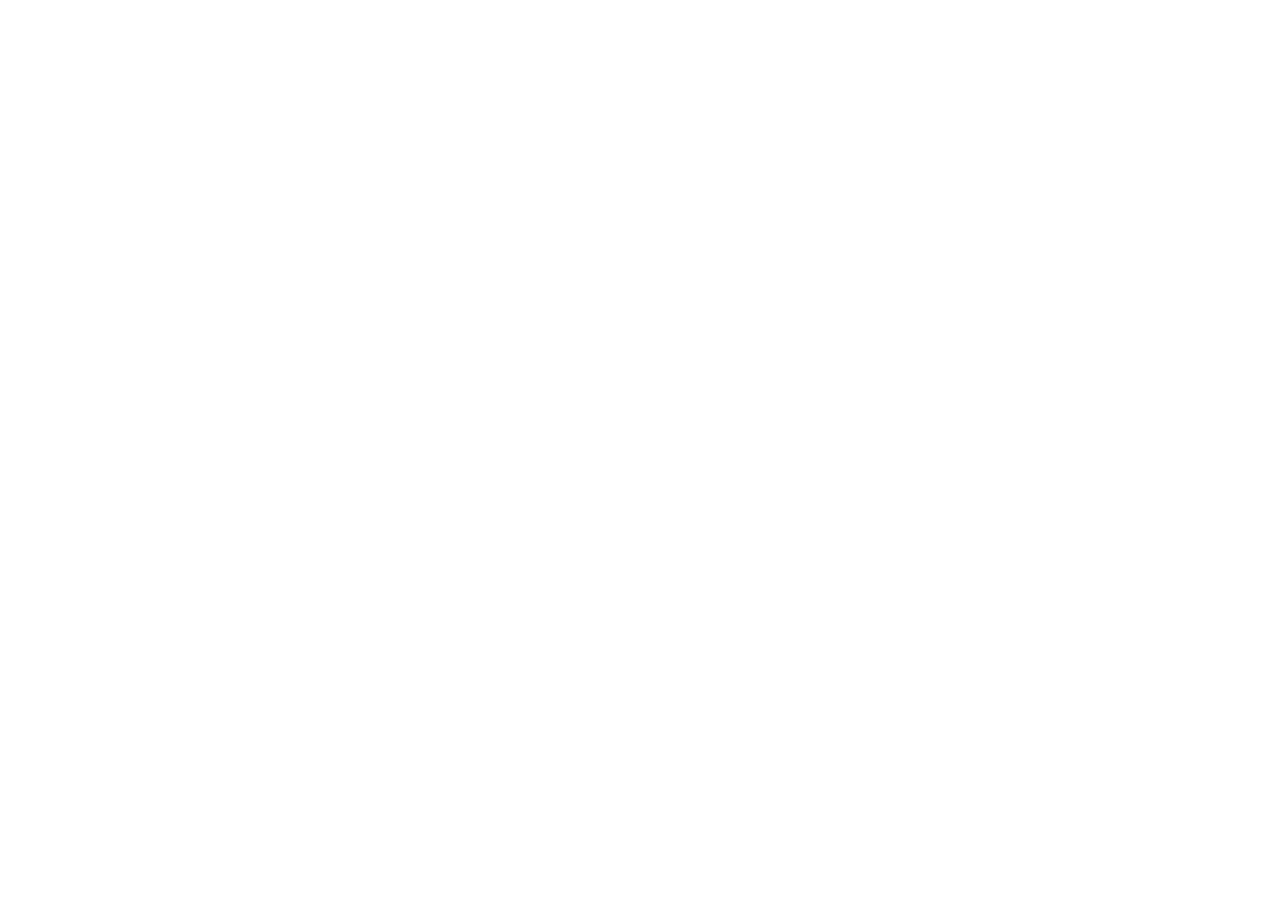
==== website/index.html @ 1f506d40 "new" ====
<!DOCTYPE html>
<html lang="en">

  <head>
    <meta charset="UTF-8" />
    <meta name="viewport" content="width=device-width, initial-scale=1.0" />
    <title>My Website</title>
    <link rel="stylesheet" href="style.css" />

  </head>

  <body>
    <!-- <p id="p1"></p>
    <p id="p2"></p>
    <p id="p3"></p>
    <h1 id="myH1"></h1>
    <p id="myP"></p> -->
    <!-- <h1 id="myH1">Welcome</h1>
    <label>username:</label>
    <input id="myText"><br><br> -->
    <!-- <h1 id="myH1">Enter the radius of a circle:</h1>
    <label>radius:</label>
    <input type="text" id="myText">
    <button id="mySubmit">Submit</button>
    <h3 id="myH3"></h3> -->

    <!-- counter -->

    <!-- <label id="countLabel">0</label>
    <div id="btnContainer">
      <button id="decreaseBtn" class="buttons">decrease</button>
      <button id="resetBtn" class="buttons">reset</button>
      <button id="increaseBtn" class="buttons">increase</button>
    </div> -->

    <!-- ludo -->
    <!-- <button id="myButton">roll</button><br>
    <label id="label1" class="myLabels"></label>
    <label id="label2" class="myLabels"></label>
    <label id="label3" class="myLabels"></label> -->
    <!-- <div id="ludo">

      <div id="blue">
        <div id="house">
          <div class="place">
            <div id="1" class="box">1</div>
            <div id="2" class="box">2</div>
            <div id="3" class="box">3</div>
            <div id="4" class="box">4</div>
          </div>
        </div>
      </div>
      <div id="red">
        <div id="house">
          <div class="place">
            <div id="1" class="box">1</div>
            <div id="2" class="box">2</div>
            <div id="3" class="box">3</div>
            <div id="4" class="box">4</div>
          </div>
        </div>
      </div>
      <div id="green">
        <div id="house">
          <div class="place">
            <div id="1" class="box">1</div>
            <div id="2" class="box">2</div>
            <div id="3" class="box">3</div>
            <div id="4" class="box">4</div>
          </div>
        </div>
      </div>
      <div id="yellow">
        <div id="house">
          <div class="place">
            <div id="1" class="box">1</div>
            <div id="2" class="box">2</div>
            <div id="3" class="box">3</div>
            <div id="4" class="box">4</div>
          </div>
        </div>
      </div>
    </div> -->
    <!-- <input type="checkbox" id="myCheckBox">
    <label for="myCheckBox">Subscribe</label><br><br>
    <input type="radio" id="visaBtn">
    <label for="visaBtn">Visa</label>
    <input type="radio" id="mastercardBtn">
    <label for="mastercardBtn">Master Card</label>
    <input type="radio" id="payPalBtn">
    <label for="payPalBtn">PayPal</label><br><br>
    <button type="submit" id="mySubmit">submit</button>
    <p id="subResult">submit</p>
    <p id="paymentResult"></p> -->
    <!-- <form action="">
      <h1>Temperature conversion:</h1>
      <input type="number" id="textBox" value="0"><br>

      <input type="radio" id="toFahrenheit" name="unit">
      <label for="toFahrenheit">Celsius -> Fahrenheit</label><br>

      <input type="radio" id="toCelsius" name="unit">
      <label for="toCelsius">Fahrenheit -> Celsius</label><br>

      <button type="button" onclick="convert()">submit</button>
      <p id="result">Select a unit</p>
    </form> -->
    <h1 id="h1"></h1>

    <script src="index.js"></script>
  </body>

</html>
---- website/style.css ----
body{
  font-family: Verdana;
  font-size: 2em;
  text-align: center;

  button{
    font-size: 1.5rem;
    padding: 10px 15px;
    border: none;
    background-color: rgb(95, 95, 188);
  }
  button:hover{
    background-color: rgb(39, 39, 129);
  }
  button:active{
    background-color: blue;
  }
  input{
    font-size: 2rem;
    width: 150px;
    text-align: center;
    font-weight: bold;
  }
  #diceResult{
    margin: 25px;
  }
  #diceImages img{
    width: 150px;
    margin: 5px;
  }

 

  /* #countLabel{
    display: block;
    text-align: center;
    font-size: 10em;
    font-family: Helvetica;
  }
  #myButton{
    font-size: 3em;
    padding: 5px 25px;
    border-radius: 5px;
  }

  #myLabel{
    font-size: 3em;
  
  }

  .myLabels{
    font-size:  3em;
  }

  /* #btnContainer{
    text-align: center;
  } */
  /* .buttons{
    padding: 10px 20px;
    font-size: 1.5em;
    color: white;
    background-color: hsl(240, 58%, 39%);
    border-radius: 5px;
    cursor: pointer;
    transition: background-color 0.25s;

  }
  .buttons:hover{
    background-color: hsl(240, 48%, 20%);
  }



  #ludo{
    display: grid;
    grid-template-columns: auto auto;
    div{
      margin: 50px;
    }
  }
  #blue{
    background-color: blue;
    /* height: 250px;
    width: 250px; */
  }
  #red{
    background-color: red;

  }
  #green{
    background-color: green;

  }
  #yellow{
    background-color: yellow;

  }
  .place{
    background-color: white;
    display: grid;
    grid-template-columns: auto auto;
  }
  .box{
    background-color: blue;
    padding:5px;
    margin:10px;
    border: 1px solid black;
  } */ */

}
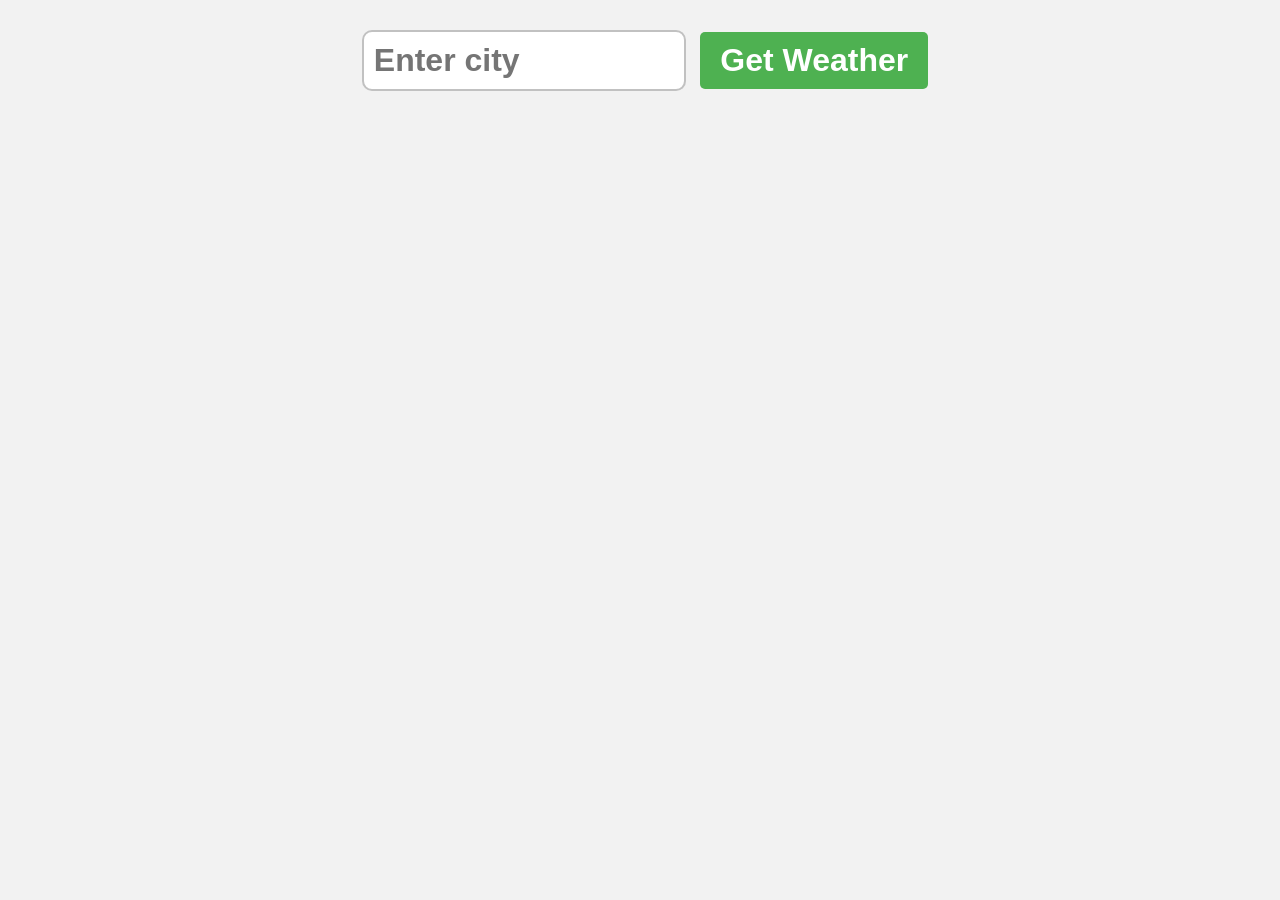
==== commit f8fb237a: "weather" ====
--- a/website/index.html
+++ b/website/index.html
@@ -105,9 +105,110 @@
       <button type="button" onclick="convert()">submit</button>
       <p id="result">Select a unit</p>
     </form> -->
-    <h1 id="h1"></h1>
-
-    <script src="index.js"></script>
+    <!-- <button onclick="startTimer()">START</button>
+    <button onclick="clearTimer()">CLEAR</button> -->
+    <!-- 
+    <h1>Interest Calculator</h1>
+    <form action="">
+      <label for="">Principal Amount:</label>
+      <input type="number" id="principal">
+
+      <label for="rate">Interest Rate:</label>
+      <input type="number" id="rate">
+
+      <label for="">Years:</label>
+      <input type="number" id="years">
+
+      <button type="button" onclick="calculate()">submit</button>
+      <p id="total">Total: <span id="total-amount">$0.00</span></p>
+    </form> -->
+    <!-- 
+    <div id="clock-container">
+      <div id="clock">00:00:00</div>
+    </div> -->
+    <!-- <h1 id="myH1">Stopwatch</h1>
+    <div id="container">
+      <div id="display">
+        00:00:00:00
+      </div>
+      <div id="controls">
+        <button id="startBtn" onclick="start()">Start</button>
+        <button id="stopBtn" onclick="stop()">Stop</button>
+        <button id="resetBtn" onclick="reset()">Reset</button>
+      </div>
+    </div> -->
+
+    <!-- <script type="module" src="index.js"></script> -->
+    <!-- <div id="calculator">
+      <input id="display" readonly>
+      <div id="keys">
+        <button onclick="appendToDisplay('+')" class="operator-btn">+</button>
+        <button onclick="appendToDisplay('7')">7</button>
+        <button onclick="appendToDisplay('8')">8</button>
+        <button onclick="appendToDisplay('9')">9</button>
+        <button onclick="appendToDisplay('-')" class="operator-btn">-</button>
+        <button onclick="appendToDisplay('4')">4</button>
+        <button onclick="appendToDisplay('5')">5</button>
+        <button onclick="appendToDisplay('6')">6</button>
+        <button onclick="appendToDisplay('*')" class="operator-btn">*</button>
+        <button onclick="appendToDisplay('1')">1</button>
+        <button onclick="appendToDisplay('2')">2</button>
+        <button onclick="appendToDisplay('3')">3</button>
+        <button onclick="appendToDisplay('/')" class="operator-btn">/</button>
+        <button onclick="appendToDisplay('0')">0</button>
+        <button onclick="appendToDisplay('.')">.</button>
+        <button onclick="calculate()">=</button>
+        <button onclick="clearDisplay()" class="operator-btn">C</button>
+
+      </div>
+    </div> -->
+    <!-- <div id="myBox">
+      Click Me 😀
+    </div> -->
+    <!-- <button id="myButton">My button</button> -->
+    <!-- <h1>Rock - Paper - Scissors</h1>
+    <div id="choices">
+      <button onclick="playGame('rock')">👊</button>
+      <button onclick="playGame('paper')">🖐</button>
+      <button onclick="playGame('scissors')">✌</button>
+    </div>
+    <div id="playerDisplay">PLAYER: </div>
+    <div id="computerDisplay">COMPUTER: </div>
+    <div id="resultDisplay">IT'S A TIE</div>
+    <div class="scoreDisplay">Player Score:
+      <span id="playerScoreDisplay">0</span>
+    </div>
+    <div class="scoreDisplay">Player Score:
+      <span id="computerScoreDisplay">0</span>
+    </div> -->
+    <!-- <div class="slider">
+      <div class="slides">
+        <img class="slide" src="/1.JPG" alt="a" height="500px" width="500px">
+        <img class="slide" src="/b.webp" alt="b" height="500px" width="500px">
+        <img class="slide" src="/c.webp" alt="c" height="500px" width="500px">
+        <img class="slide" src="/d.png" alt="d" height="500px" width="500px">
+        <img class="slide" src="/e.webp" alt="e" height="500px" width="500px">
+      </div>
+      <button class="prev" onclick="prevSlide()">&#10094</button>
+      <button class="next" onclick="nextSlide()">&#10095</button>
+    </div> -->
+    <!-- <label for="firstText">first name:</label>
+    <input id="firstText"><br>
+    <label for="lastText">last name:</label>
+    <input id="lastText"><br>
+    <button id="submitBtn">submit</button>
+    <button id="cookieBtn">get cookies</button> -->
+    <!-- <input type="text" id="pokemonName" placeholder="Enter pokemon name">
+    <button onclick="fetchData()">Fetch Pokemon</button><br>
+    <img src="" alt="pokemon sprite" id="pokemonSprite" style="display: none"> -->
+    <form class="weatherForm">
+      <input type="text" class="cityInput" placeholder="Enter city">
+      <button type="submit">Get Weather</button>
+    </form>
+    <div class="card" style="display: none">
+
+    </div>
   </body>
+  <script src="index.js"></script>
 
 </html>
--- a/website/style.css
+++ b/website/style.css
@@ -1,110 +1,116 @@
-body{
-  font-family: Verdana;
-  font-size: 2em;
-  text-align: center;
-
-  button{
-    font-size: 1.5rem;
-    padding: 10px 15px;
-    border: none;
-    background-color: rgb(95, 95, 188);
-  }
-  button:hover{
-    background-color: rgb(39, 39, 129);
-  }
-  button:active{
-    background-color: blue;
-  }
-  input{
-    font-size: 2rem;
-    width: 150px;
-    text-align: center;
-    font-weight: bold;
-  }
-  #diceResult{
-    margin: 25px;
-  }
-  #diceImages img{
-    width: 150px;
-    margin: 5px;
-  }
-
- 
-
-  /* #countLabel{
-    display: block;
-    text-align: center;
-    font-size: 10em;
-    font-family: Helvetica;
-  }
-  #myButton{
-    font-size: 3em;
-    padding: 5px 25px;
-    border-radius: 5px;
-  }
-
-  #myLabel{
-    font-size: 3em;
-  
-  }
-
-  .myLabels{
-    font-size:  3em;
-  }
-
-  /* #btnContainer{
-    text-align: center;
-  } */
-  /* .buttons{
-    padding: 10px 20px;
-    font-size: 1.5em;
-    color: white;
-    background-color: hsl(240, 58%, 39%);
-    border-radius: 5px;
-    cursor: pointer;
-    transition: background-color 0.25s;
-
-  }
-  .buttons:hover{
-    background-color: hsl(240, 48%, 20%);
-  }
+/* .slider{
+  position: relative;
+  width: 100%;
+  margin: auto;
+  overflow: hidden;
+}
+.slider img{
+  width: 100%;
+  display: none;
+  animation-duration: 1.5s;
+}
+img.displaySlide{
+  display: block;
+  animation-name: fade;
+  ani
+}
+.slider button{
+  position: absolute;
+  top: 50%;
+  transform: translateY(-50%);
+  font-size: 2rem;
+  background-color: hsl(0, 0%, 0%, 0.5);
+  color: white;
+  border: none;
+  cursor: pointer;
+  padding: 10px 15px;
 
 
+}
+.previous{
+  left: 0;
+}
+.next{
+  right: 0;
+}
+@keyframes fade{
+  from {opacity: .5}
+  to {opacity: 1}
+} */
 
-  #ludo{
-    display: grid;
-    grid-template-columns: auto auto;
-    div{
-      margin: 50px;
-    }
-  }
-  #blue{
-    background-color: blue;
-    /* height: 250px;
-    width: 250px; */
-  }
-  #red{
-    background-color: red;
-
-  }
-  #green{
-    background-color: green;
-
-  }
-  #yellow{
-    background-color: yellow;
-
-  }
-  .place{
-    background-color: white;
-    display: grid;
-    grid-template-columns: auto auto;
-  }
-  .box{
-    background-color: blue;
-    padding:5px;
-    margin:10px;
-    border: 1px solid black;
-  } */ */
-
+body{
+  font-family: Arial, sans-serif;
+  background-color: hsl(0, 0%, 95%);
+  margin: 0;
+  display: flex;
+  flex-direction: column;
+  align-items: center;
+}
+.weatherForm{
+  margin: 20px;
+}
+.cityInput{
+  padding: 10px;
+  font-size: 2rem;
+  font-weight: bold;
+  border: 2px solid hsl(0, 0%, 20%, 0.3);
+  border-radius: 10px;
+  margin: 10px;
+  width: 300px;
+}
+button[type="submit"]{
+  padding: 10px 20px;
+  font-weight: bold;
+  font-size: 2rem;
+  background-color: hsl(122, 39%, 50%);
+  color: white;
+  border: none;
+  border-radius: 5px;
+  cursor: pointer;
+}
+button[type="submit"]:hover{
+  background-color: hsl(122, 39%, 40%);
+}
+.card{
+  background: linear-gradient(180deg, hsl(210, 100%, 75%), hsl(40, 100%, 75%));
+  padding: 50px;
+  border-radius: 10px;
+  box-shadow: 2px 2px 5px hsl(0, 0%, 0%, 0.5);
+  min-width: 300px;
+  display: flex;
+  flex-direction: column;
+  align-items: center;
+}
+h1{
+  font-size: 3.5rem;
+  margin-top: 0;
+  margin-bottom: 25px;
+}
+p{
+  font-size: 1.5rem;
+  margin: 5px 0;
+}
+.citydisplay, .tempDisplay{
+  font-size: 3.5rem;
+  font-weight: bold;
+  color: hsl(0,0%, 0%, 0.75);
+  margin-bottom: 25px;
+}
+.humidityDisplay{
+  font-weight: bold;
+  margin-bottom: 25px;
+}
+.descDisplay{
+  font-style: italic;
+  font-weight: bold;
+  font-size: 2rem;
+}
+.weatherEmoji{
+  margin: 0;
+  font-size: 7.5rem;
+}
+.errorDisplay{
+  font-weight: bold;
+  font-size: 2.5rem;
+  color: hsl(0, 0%, 0%, 0.75);
 }
